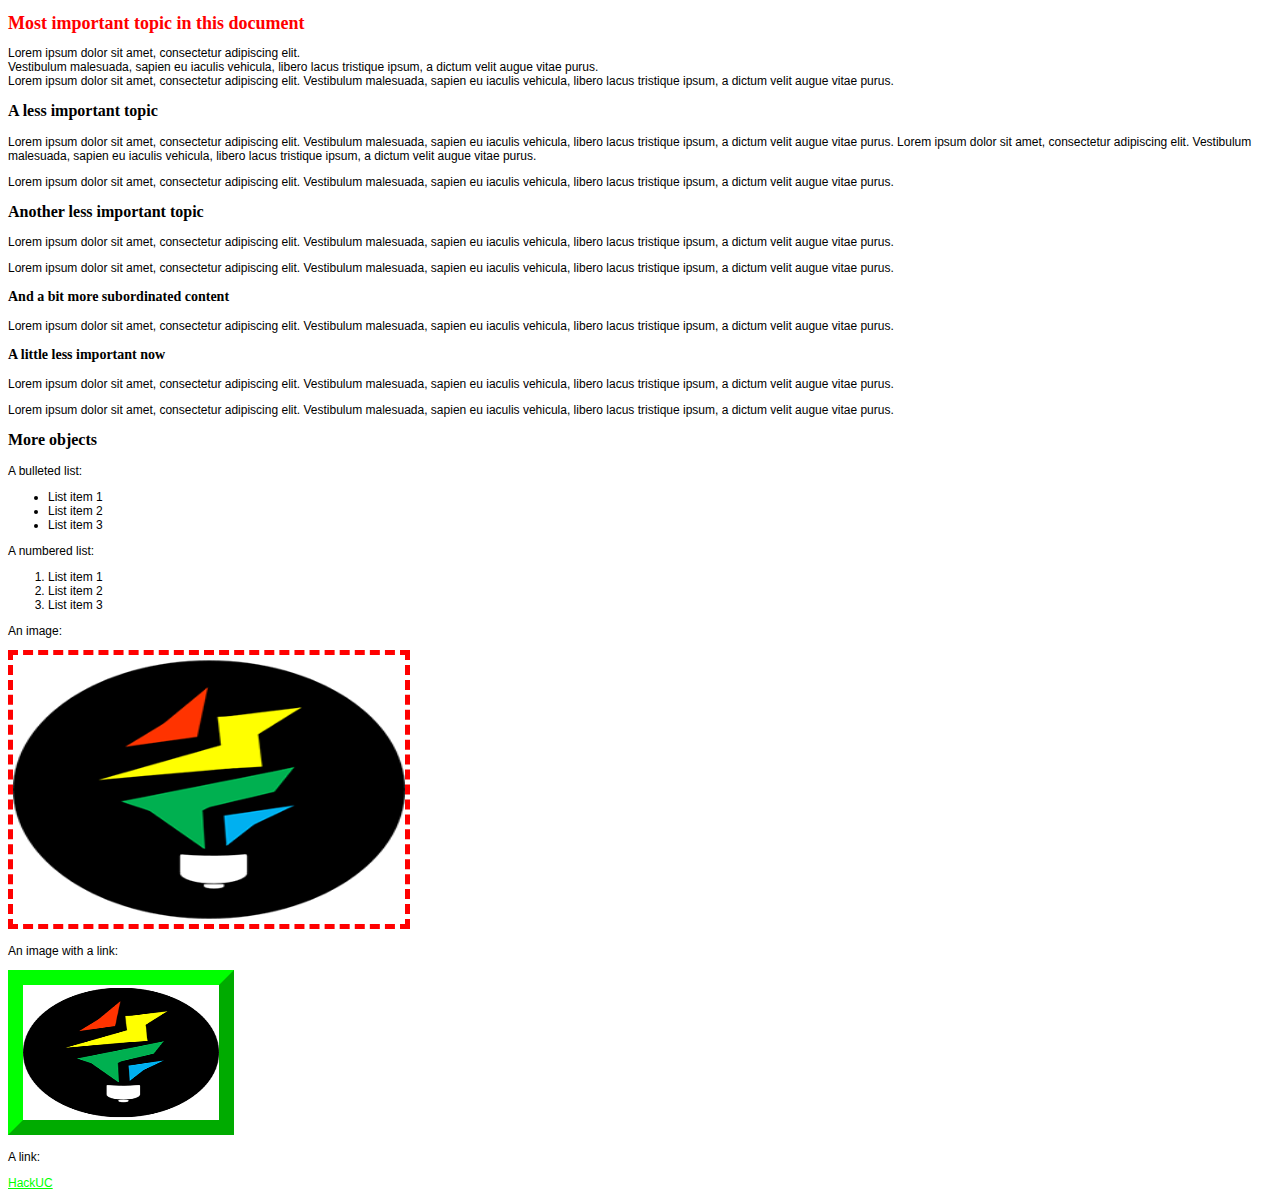
==== JustEnough-2.html @ 554b8d38 "initial commit" ====
<!doctype html>
<html lang="en">
<head>
  <meta charset="UTF-8">
  <title>Just Enough Sample - 2</title>

  <link rel="stylesheet" href="main-2.css">
</head>

<body>

<!-- A comment: this doesn't get rendered by your browser -->

<h1>Most important topic in this document</h1>
<p>Lorem ipsum dolor sit amet, consectetur adipiscing elit.<br>Vestibulum malesuada, sapien eu iaculis vehicula, libero lacus tristique ipsum, a dictum velit augue vitae purus.<br>
Lorem ipsum dolor sit amet, consectetur adipiscing elit. Vestibulum malesuada, sapien eu iaculis vehicula, libero lacus tristique ipsum, a dictum velit augue vitae purus. </p>

<h2>A less important topic</h2>
<p>Lorem ipsum dolor sit amet, consectetur adipiscing elit. Vestibulum malesuada, sapien eu iaculis vehicula, libero lacus tristique ipsum, a dictum velit augue vitae purus. Lorem ipsum dolor sit amet, consectetur adipiscing elit. Vestibulum malesuada, sapien eu iaculis vehicula, libero lacus tristique ipsum, a dictum velit augue vitae purus. </p>
<p>Lorem ipsum dolor sit amet, consectetur adipiscing elit. Vestibulum malesuada, sapien eu iaculis vehicula, libero lacus tristique ipsum, a dictum velit augue vitae purus. </p>

<h2>Another less important topic</h2>
<p>Lorem ipsum dolor sit amet, consectetur adipiscing elit. Vestibulum malesuada, sapien eu iaculis vehicula, libero lacus tristique ipsum, a dictum velit augue vitae purus. </p>
<p>Lorem ipsum dolor sit amet, consectetur adipiscing elit. Vestibulum malesuada, sapien eu iaculis vehicula, libero lacus tristique ipsum, a dictum velit augue vitae purus. </p>

<h3>And a bit more subordinated content</h3>
<p>Lorem ipsum dolor sit amet, consectetur adipiscing elit. Vestibulum malesuada, sapien eu iaculis vehicula, libero lacus tristique ipsum, a dictum velit augue vitae purus. </p>

<h3>A little less important now</h3>
<p>Lorem ipsum dolor sit amet, consectetur adipiscing elit. Vestibulum malesuada, sapien eu iaculis vehicula, libero lacus tristique ipsum, a dictum velit augue vitae purus. </p>
<p>Lorem ipsum dolor sit amet, consectetur adipiscing elit. Vestibulum malesuada, sapien eu iaculis vehicula, libero lacus tristique ipsum, a dictum velit augue vitae purus. </p>

<h2>More objects</h2>
<p>A bulleted list:</p>
<ul>
  <li>List item 1</li>
  <li>List item 2</li>
  <li>List item 3</li>
</ul>

<p>A numbered list:</p>
<ol>
  <li>List item 1</li>
  <li>List item 2</li>
  <li>List item 3</li>
</ol>

<p>An image:</p>
<img src="hackuc-logo.png" width="392" height="269" alt="HackUC" title="HackUC">

<p>An image with a link:</p>
<a href="http://www.hackuc.com"><img src="hackuc-logo.png" width="196" height="135" alt="HackUC" title="HackUC"></a>

<p>A link:</p>
<a href="http://www.hackuc.com">HackUC</a>

</body>
</html>
---- main-2.css ----
@charset "UTF-8";
/* Main CSS Document */

* {
	font: normal 12px/14px Helvetica,Arial,sans-serif;
}

h1 {
	font: bold 18px/22px "Times New Roman",serif;
	color: #f00;
}

h2 {
	font: bold 16px/20px "Times New Roman",serif;
}

h3 {
	font: bold 14px/16px "Times New Roman",serif;
}

a:link {
    color: #0f0;
}

img {
    border: 5px dashed red;
}

a img {
    border: 15px outset #0f0;
}
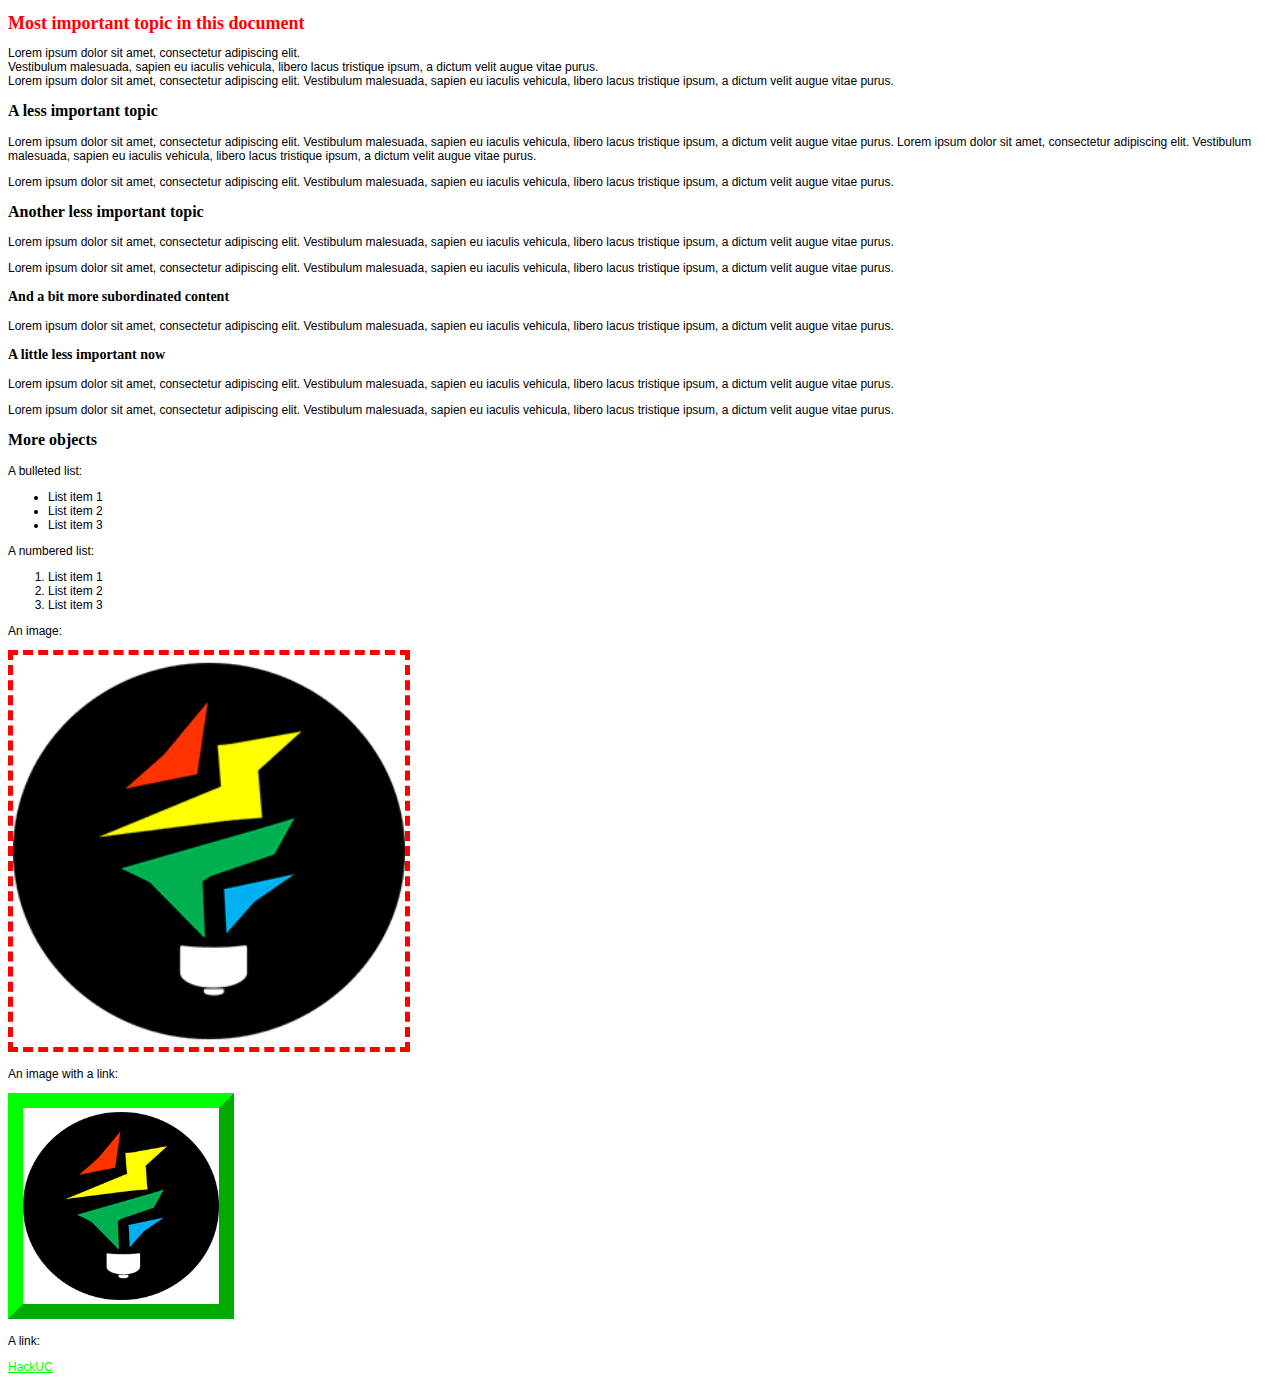
==== commit 7e5b5f2c: "updated sample HTML and CSS to match HackUC III requirements" ====
--- a/JustEnough-2.html
+++ b/JustEnough-2.html
@@ -46,10 +46,10 @@
 </ol>
 
 <p>An image:</p>
-<img src="hackuc-logo.png" width="392" height="269" alt="HackUC" title="HackUC">
+<img src="hackuc-logo.png" width="392" height="392" alt="HackUC" title="HackUC">
 
 <p>An image with a link:</p>
-<a href="http://www.hackuc.com"><img src="hackuc-logo.png" width="196" height="135" alt="HackUC" title="HackUC"></a>
+<a href="http://www.hackuc.com"><img src="hackuc-logo.png" width="196" height="196" alt="HackUC" title="HackUC"></a>
 
 <p>A link:</p>
 <a href="http://www.hackuc.com">HackUC</a>
